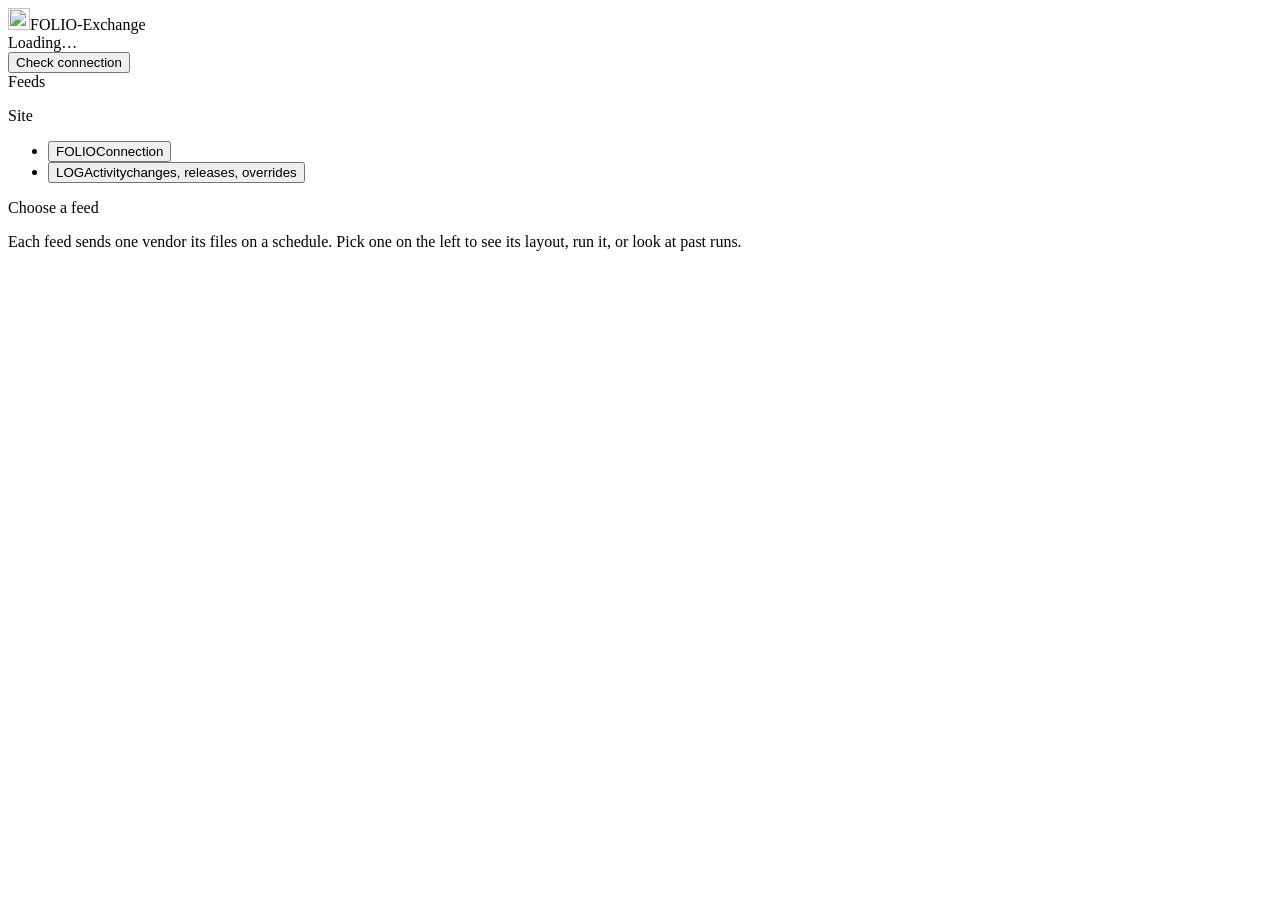
==== src/folio_exchange/web/index.html @ 63d9c1f3 "A simple local page: folio-exchange ui A Postman-style page served on 127.0.0.1 by Python's own HTTP" ====
<!doctype html>
<html lang="en">
<head>
  <meta charset="utf-8">
  <meta name="viewport" content="width=device-width, initial-scale=1">
  <meta name="fx-token" content="{{TOKEN}}">
  <title>FOLIO-Exchange</title>
  <link rel="icon" href="/static/logo.svg" type="image/svg+xml">
  <link rel="stylesheet" href="/static/app.css">
  <script src="/static/app.js" defer></script>
</head>
<body>
  <header class="topbar">
    <div class="brand"><img src="/static/logo.svg" alt="" width="22" height="22"><span>FOLIO-Exchange</span></div>
    <div class="site-chip" id="site-chip" title="">Loading…</div>
    <div class="spacer"></div>
    <button class="btn btn-ghost" id="btn-check" type="button">Check connection</button>
  </header>

  <div class="layout">
    <nav class="sidebar" aria-label="Feeds">
      <div class="sidebar-head">Feeds</div>
      <ul class="feed-list" id="feed-list"></ul>
      <div class="sidebar-head">Site</div>
      <ul class="feed-list">
        <li><button class="nav-item" id="nav-connection" type="button"><span class="badge badge-muted">FOLIO</span><span class="nav-text"><span class="nav-name">Connection</span><span class="nav-sub" id="nav-connection-sub"></span></span></button></li>
        <li><button class="nav-item" id="nav-activity" type="button"><span class="badge badge-muted">LOG</span><span class="nav-text"><span class="nav-name">Activity</span><span class="nav-sub">changes, releases, overrides</span></span></button></li>
      </ul>
      <div class="sidebar-foot" id="sidebar-foot"></div>
    </nav>

    <main class="main" id="main">
      <div class="empty" id="empty">
        <p class="empty-title">Choose a feed</p>
        <p>Each feed sends one vendor its files on a schedule. Pick one on the left to see its layout, run it, or look at past runs.</p>
      </div>
    </main>
  </div>

  <dialog class="modal" id="modal">
    <form method="dialog" class="modal-body" id="modal-body"></form>
  </dialog>
  <div class="toast" id="toast" role="status" aria-live="polite"></div>
</body>
</html>
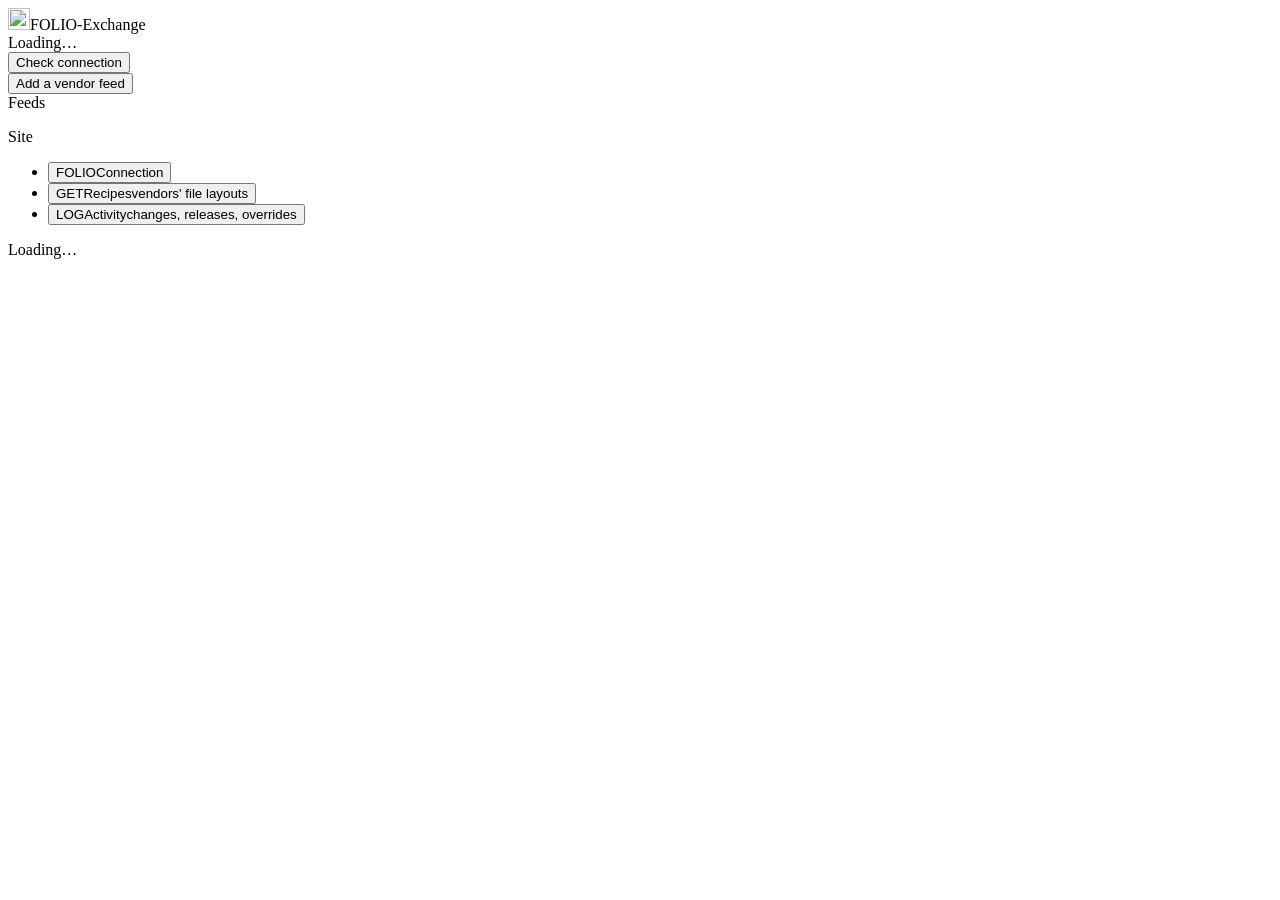
==== commit aac6f6dc: "Set up FOLIO, feeds, credentials and vendor recipes from the page; a Windows installer The page can " ====
--- a/src/folio_exchange/web/index.html
+++ b/src/folio_exchange/web/index.html
@@ -19,11 +19,13 @@
 
   <div class="layout">
     <nav class="sidebar" aria-label="Feeds">
+      <div class="sidebar-add"><button class="btn btn-primary btn-block" id="btn-add-feed" type="button">Add a vendor feed</button></div>
       <div class="sidebar-head">Feeds</div>
       <ul class="feed-list" id="feed-list"></ul>
       <div class="sidebar-head">Site</div>
       <ul class="feed-list">
         <li><button class="nav-item" id="nav-connection" type="button"><span class="badge badge-muted">FOLIO</span><span class="nav-text"><span class="nav-name">Connection</span><span class="nav-sub" id="nav-connection-sub"></span></span></button></li>
+        <li><button class="nav-item" id="nav-recipes" type="button"><span class="badge badge-muted">GET</span><span class="nav-text"><span class="nav-name">Recipes</span><span class="nav-sub">vendors' file layouts</span></span></button></li>
         <li><button class="nav-item" id="nav-activity" type="button"><span class="badge badge-muted">LOG</span><span class="nav-text"><span class="nav-name">Activity</span><span class="nav-sub">changes, releases, overrides</span></span></button></li>
       </ul>
       <div class="sidebar-foot" id="sidebar-foot"></div>
@@ -31,8 +33,7 @@
 
     <main class="main" id="main">
       <div class="empty" id="empty">
-        <p class="empty-title">Choose a feed</p>
-        <p>Each feed sends one vendor its files on a schedule. Pick one on the left to see its layout, run it, or look at past runs.</p>
+        <p class="empty-title">Loading…</p>
       </div>
     </main>
   </div>
@@ -41,5 +42,6 @@
     <form method="dialog" class="modal-body" id="modal-body"></form>
   </dialog>
   <div class="toast" id="toast" role="status" aria-live="polite"></div>
+  <div class="sr-only" id="live" role="status" aria-live="polite"></div>
 </body>
 </html>
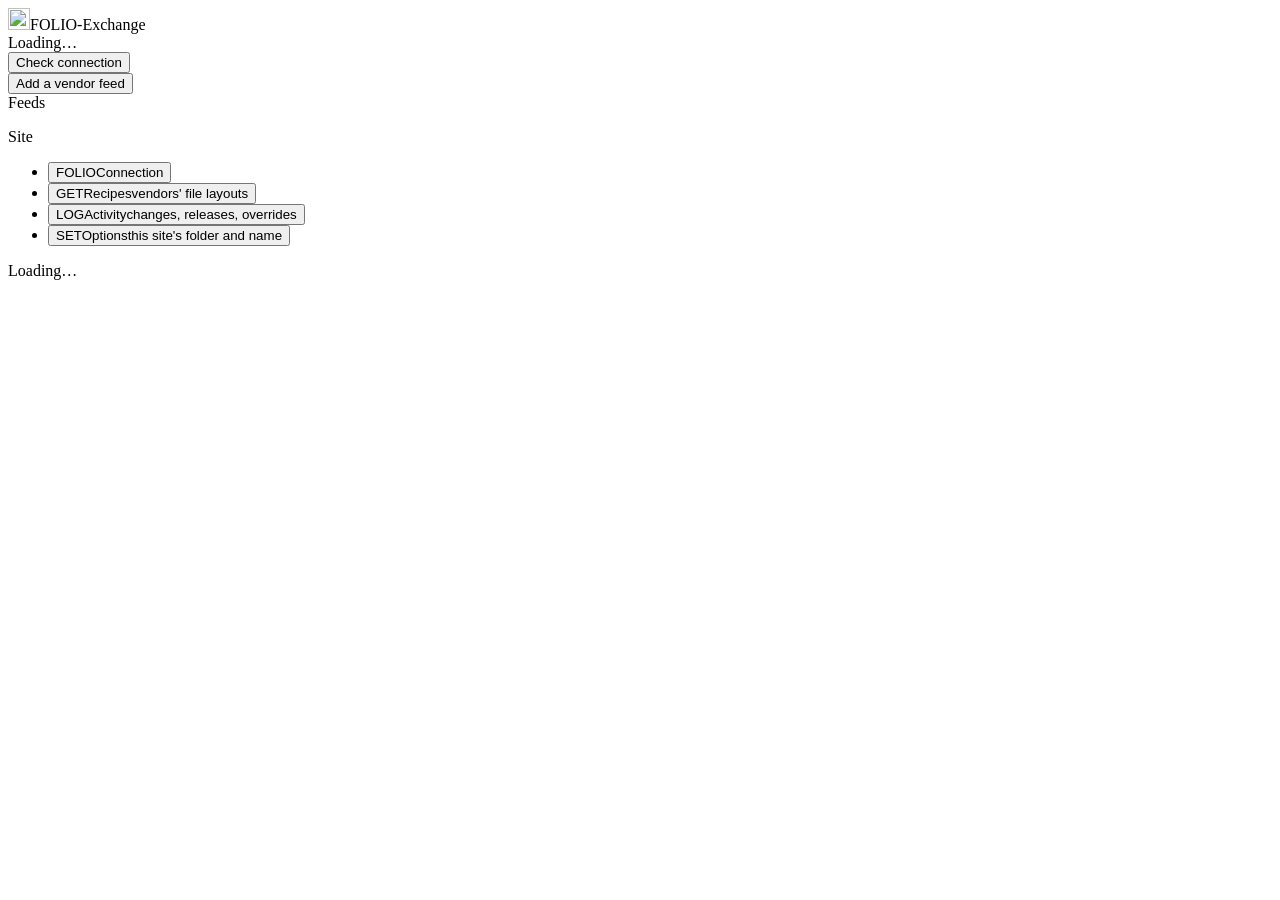
==== commit db0b92e1: "Rename the site folder from the page's Options or `rename-site` The folder's name is the site's name" ====
--- a/src/folio_exchange/web/index.html
+++ b/src/folio_exchange/web/index.html
@@ -27,6 +27,7 @@
         <li><button class="nav-item" id="nav-connection" type="button"><span class="badge badge-muted">FOLIO</span><span class="nav-text"><span class="nav-name">Connection</span><span class="nav-sub" id="nav-connection-sub"></span></span></button></li>
         <li><button class="nav-item" id="nav-recipes" type="button"><span class="badge badge-muted">GET</span><span class="nav-text"><span class="nav-name">Recipes</span><span class="nav-sub">vendors' file layouts</span></span></button></li>
         <li><button class="nav-item" id="nav-activity" type="button"><span class="badge badge-muted">LOG</span><span class="nav-text"><span class="nav-name">Activity</span><span class="nav-sub">changes, releases, overrides</span></span></button></li>
+        <li><button class="nav-item" id="nav-options" type="button"><span class="badge badge-muted">SET</span><span class="nav-text"><span class="nav-name">Options</span><span class="nav-sub">this site's folder and name</span></span></button></li>
       </ul>
       <div class="sidebar-foot" id="sidebar-foot"></div>
     </nav>
